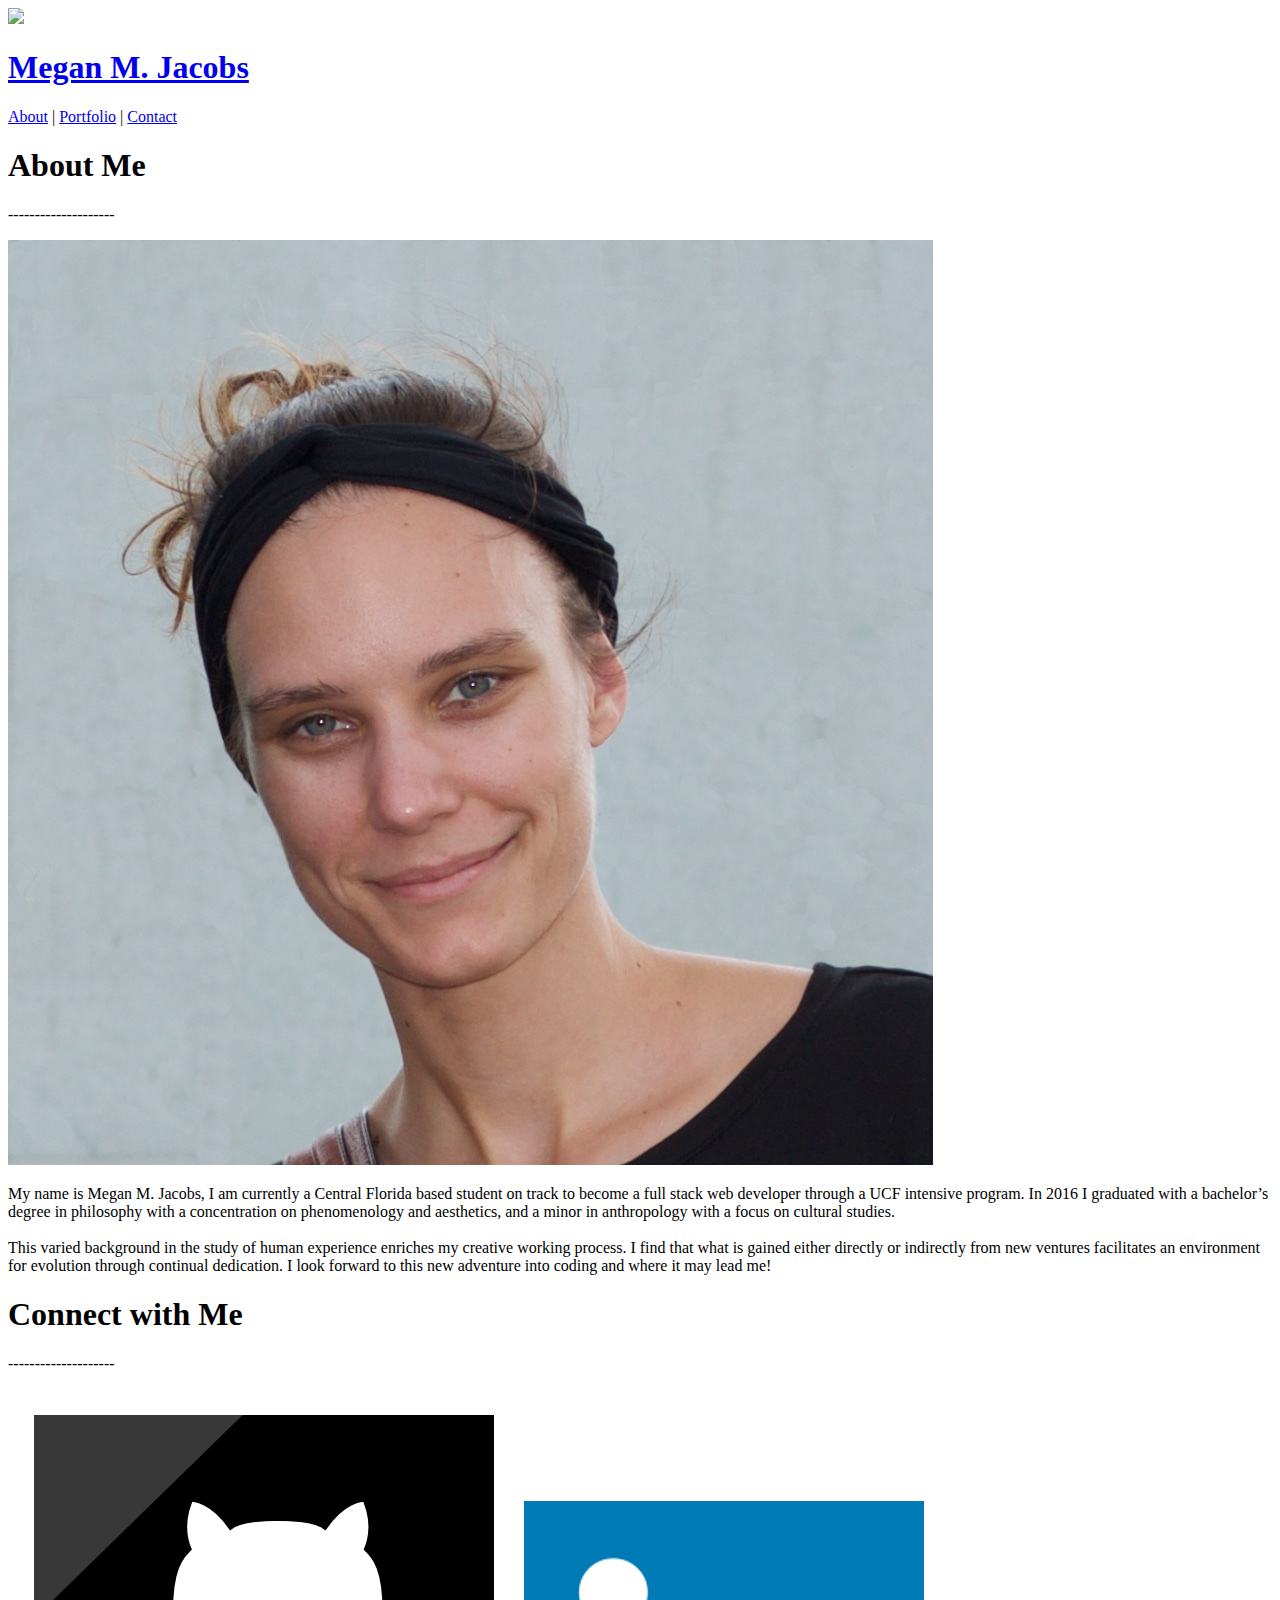
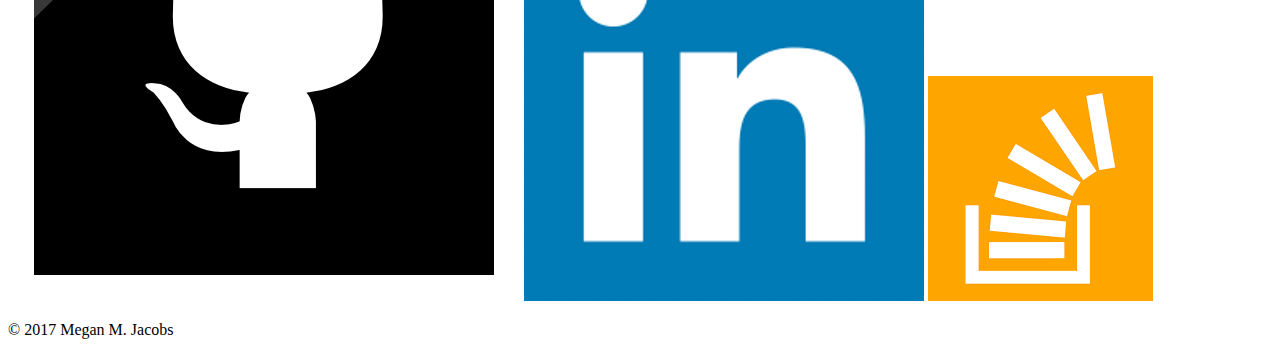
==== index.html @ 9c0793e3 "html bare bones set up and css notes" ====
<!DOCTYPE html>
<html>

<head>
    <title>Megan M. Jacobs</title>
    <link rel="stylesheet" href="assets/style.">
</head>

<body>
    <!-- Background Image can't seem to get this to download correclty the image is too small assets/images/pw_maze_white.png-->
    <img src="#">
    <!-- top nav bar -->
    <header>
        <div>
            <h1><a href="index.html">Megan M. Jacobs</a></h1></div>
        <div>
            <p><a href="index.html">About</a> | <a href="portfolio.html">Portfolio</a> | <a href="contact.html">Contact</a></p>
        </div>
    </header>
    <div>
        <!-- About Me box -->
        <div>
            <h1>About Me</h1>
            <p>--------------------</p>
            <div><img src="assets/images/profileimage.jpg">
                <p>My name is Megan M. Jacobs, I am currently a Central Florida based student on track to become a full stack web developer through a UCF intensive program. In 2016 I graduated with a bachelor’s degree in philosophy with a concentration on phenomenology and aesthetics, and a minor in anthropology with a focus on cultural studies.
                    <br>
                    <br>This varied background in the study of human experience enriches my creative working process. I find that what is gained either directly or indirectly from new ventures facilitates an environment for evolution through continual dedication. I look forward to this new adventure into coding and where it may lead me! </p>
            </div>
        </div>
        <!-- Connect with Me box -->
        <div>
            <div>
                <h1>Connect with Me</h1></div>
            <p>--------------------</p>
            <!-- Icons -->
            <div>
                <a href="https://github.com/mjay13"><img src="assets/images/GitHubIcon.png"></a>
                <a href="https://www.linkedin.com/in/mjay13/"><img src="assets/images/LinkdinIcon.png"></a>
                <a href="https://meta.stackexchange.com/users/364793/mjay?tab=profile"><img src="assets/images/StackOverflowIcon.png"></a>
            </div>
        </div>
        <footer>
            <p>&copy; 2017 Megan M. Jacobs</p>
        </footer>
</body>

</html>
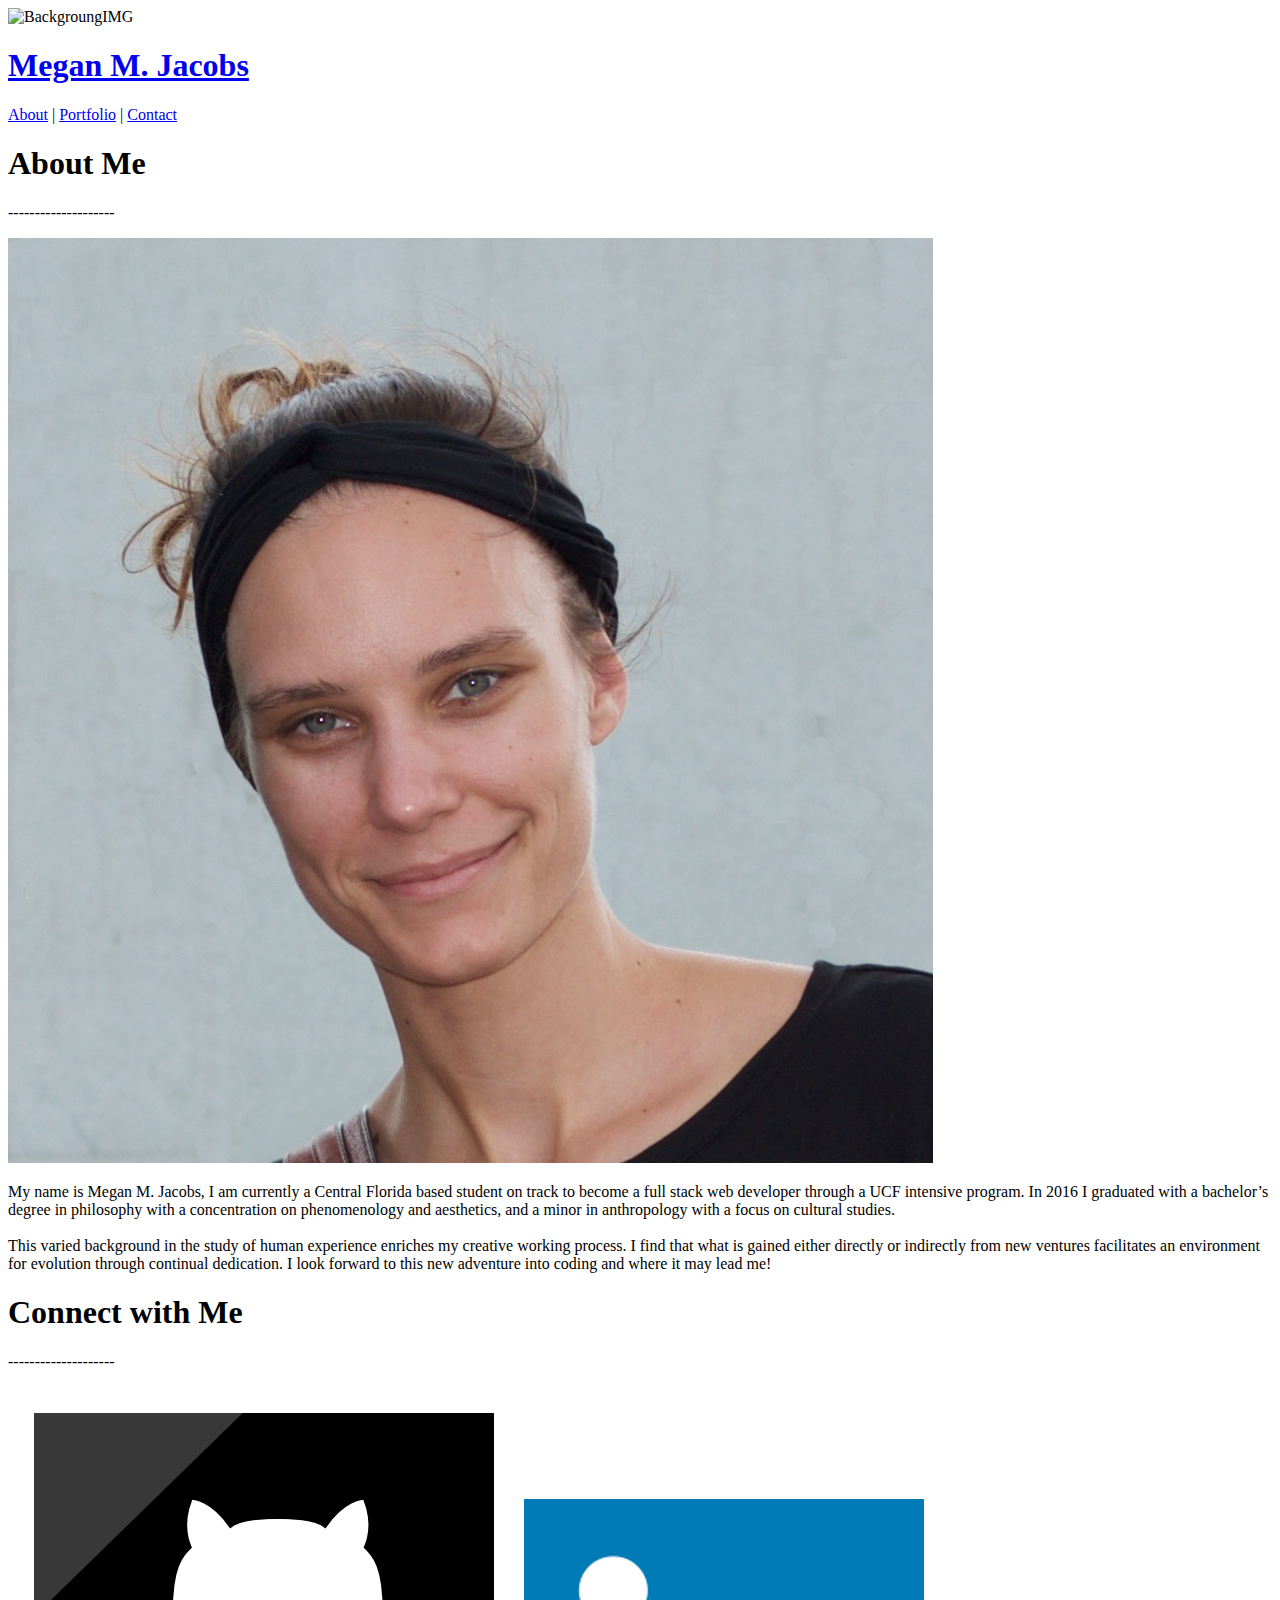
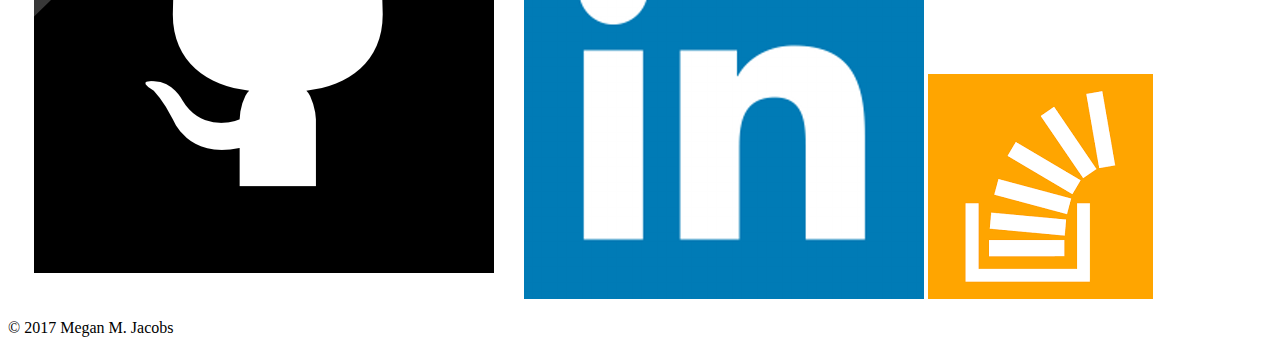
==== commit 80116409: "after linting added meta and alt attributes" ====
--- a/index.html
+++ b/index.html
@@ -3,12 +3,13 @@
 
 <head>
     <title>Megan M. Jacobs</title>
-    <link rel="stylesheet" href="assets/style.">
+    <link rel="stylesheet" href="css/style.">
+    <meta charset="UTF-8">
 </head>
 
 <body>
     <!-- Background Image can't seem to get this to download correclty the image is too small assets/images/pw_maze_white.png-->
-    <img src="#">
+    <img src="#" alt="BackgroungIMG">
     <!-- top nav bar -->
     <header>
         <div>
@@ -17,12 +18,12 @@
             <p><a href="index.html">About</a> | <a href="portfolio.html">Portfolio</a> | <a href="contact.html">Contact</a></p>
         </div>
     </header>
-    <div>
+    
         <!-- About Me box -->
         <div>
             <h1>About Me</h1>
             <p>--------------------</p>
-            <div><img src="assets/images/profileimage.jpg">
+            <div><img src="assets/images/profileimage.jpg" alt="ProfileIMG">
                 <p>My name is Megan M. Jacobs, I am currently a Central Florida based student on track to become a full stack web developer through a UCF intensive program. In 2016 I graduated with a bachelor’s degree in philosophy with a concentration on phenomenology and aesthetics, and a minor in anthropology with a focus on cultural studies.
                     <br>
                     <br>This varied background in the study of human experience enriches my creative working process. I find that what is gained either directly or indirectly from new ventures facilitates an environment for evolution through continual dedication. I look forward to this new adventure into coding and where it may lead me! </p>
@@ -35,9 +36,10 @@
             <p>--------------------</p>
             <!-- Icons -->
             <div>
-                <a href="https://github.com/mjay13"><img src="assets/images/GitHubIcon.png"></a>
-                <a href="https://www.linkedin.com/in/mjay13/"><img src="assets/images/LinkdinIcon.png"></a>
-                <a href="https://meta.stackexchange.com/users/364793/mjay?tab=profile"><img src="assets/images/StackOverflowIcon.png"></a>
+            <!-- linter saying i need an alt attribte for the img tags but then when i add it, the linter says it's unneccesary? -->
+                <a href="https://github.com/mjay13" alt="GitHubIcon"><img src="assets/images/GitHubIcon.png"></a>
+                <a href="https://www.linkedin.com/in/mjay13/" alt="LinkdinIcon"><img src="assets/images/LinkdinIcon.png"></a>
+                <a href="https://meta.stackexchange.com/users/364793/mjay?tab=profile" alt="StackOverflowIcon"><img src="assets/images/StackOverflowIcon.png"></a>
             </div>
         </div>
         <footer>
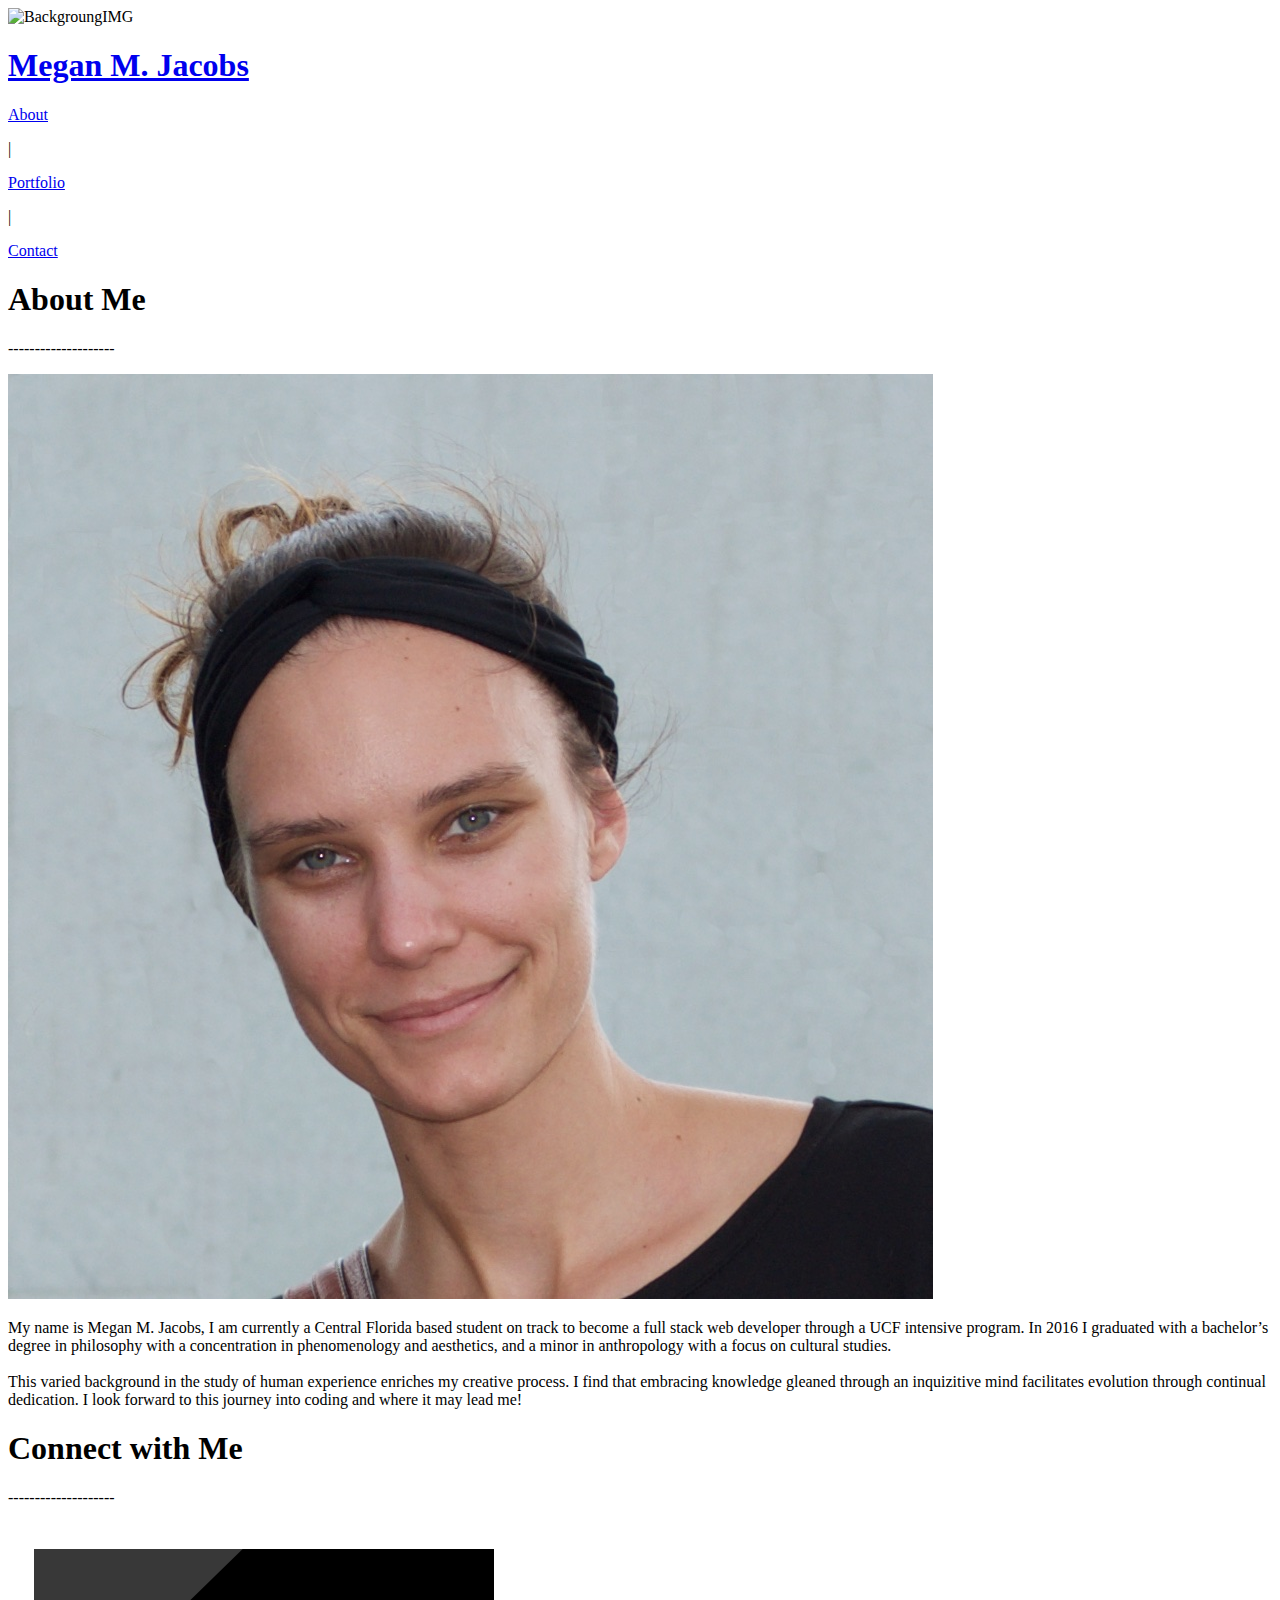
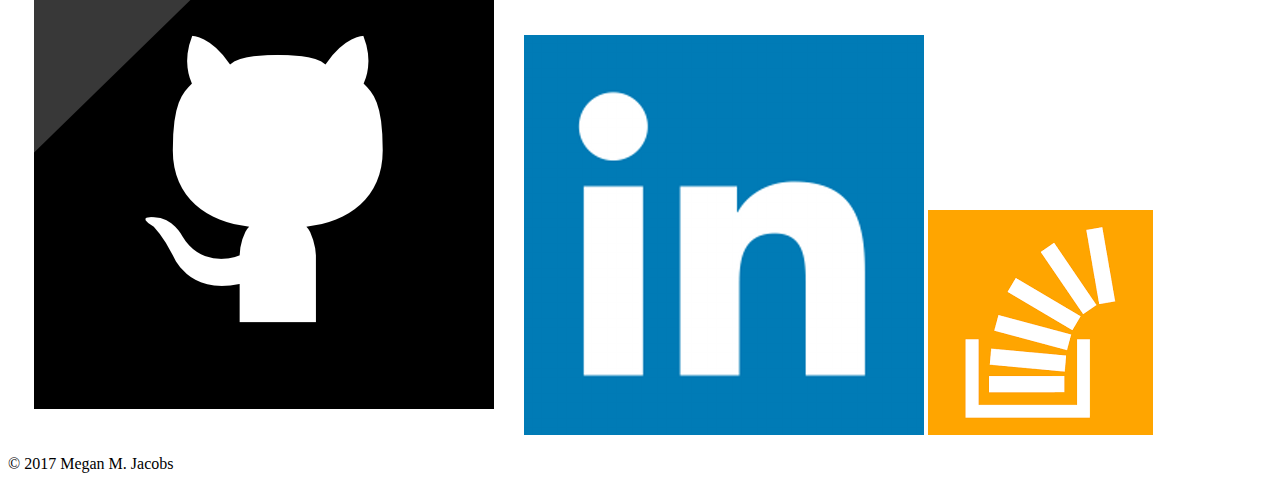
==== commit 04c251e1: "some font and collor additions" ====
--- a/index.html
+++ b/index.html
@@ -3,7 +3,7 @@
 
 <head>
     <title>Megan M. Jacobs</title>
-    <link rel="stylesheet" href="css/style.">
+    <link rel="stylesheet" href="/Users/mjay/Coding/Basic-Portfolio/assets/css/style.css">
     <meta charset="UTF-8">
 </head>
 
@@ -13,33 +13,37 @@
     <!-- top nav bar -->
     <header>
         <div>
-            <h1><a href="index.html">Megan M. Jacobs</a></h1></div>
+            <h1 class="nameTitle"><a href="index.html">Megan M. Jacobs</a></h1></div>
         <div>
-            <p><a href="index.html">About</a> | <a href="portfolio.html">Portfolio</a> | <a href="contact.html">Contact</a></p>
+            <p class="mainText" ><a href="index.html">About</a></p>
+            <p class="verticalLines">|</p>
+            <p class="mainText" ><a href="portfolio.html">Portfolio</a></p>
+            <p class="verticalLines">|</p>
+            <p class="mainText" ><a href="contact.html">Contact</a></p>
         </div>
     </header>
     
         <!-- About Me box -->
-        <div>
-            <h1>About Me</h1>
-            <p>--------------------</p>
-            <div><img src="assets/images/profileimage.jpg" alt="ProfileIMG">
-                <p>My name is Megan M. Jacobs, I am currently a Central Florida based student on track to become a full stack web developer through a UCF intensive program. In 2016 I graduated with a bachelor’s degree in philosophy with a concentration on phenomenology and aesthetics, and a minor in anthropology with a focus on cultural studies.
+        <div class="bodyBox">
+            <h1 class="bodyTitle">About Me</h1>
+            <p class="">--------------------</p>
+            <div><img  class="profileIMG" src="assets/images/profileimage.jpg" alt="ProfileIMG">
+                <p class="mainText">My name is Megan M. Jacobs, I am currently a Central Florida based student on track to become a full stack web developer through a UCF intensive program. In 2016 I graduated with a bachelor’s degree in philosophy with a concentration in phenomenology and aesthetics, and a minor in anthropology with a focus on cultural studies.
                     <br>
-                    <br>This varied background in the study of human experience enriches my creative working process. I find that what is gained either directly or indirectly from new ventures facilitates an environment for evolution through continual dedication. I look forward to this new adventure into coding and where it may lead me! </p>
+                    <br>This varied background in the study of human experience enriches my creative process. I find that embracing knowledge gleaned through an inquizitive mind facilitates evolution through continual dedication. I look forward to this journey into coding and where it may lead me! </p>
             </div>
         </div>
         <!-- Connect with Me box -->
-        <div>
+        <div class="connect">
             <div>
                 <h1>Connect with Me</h1></div>
             <p>--------------------</p>
             <!-- Icons -->
             <div>
             <!-- linter saying i need an alt attribte for the img tags but then when i add it, the linter says it's unneccesary? -->
-                <a href="https://github.com/mjay13" alt="GitHubIcon"><img src="assets/images/GitHubIcon.png"></a>
-                <a href="https://www.linkedin.com/in/mjay13/" alt="LinkdinIcon"><img src="assets/images/LinkdinIcon.png"></a>
-                <a href="https://meta.stackexchange.com/users/364793/mjay?tab=profile" alt="StackOverflowIcon"><img src="assets/images/StackOverflowIcon.png"></a>
+                <a href="https://github.com/mjay13"><img class="socialIcons" alt="GitHubIcon" src="assets/images/GitHubIcon.png"></a>
+                <a href="https://www.linkedin.com/in/mjay13/"><img class="socialIcons" alt="LinkdinIcon" src="assets/images/LinkdinIcon.png"></a>
+                <a href="https://meta.stackexchange.com/users/364793/mjay?tab=profile"><img class="socialIcons" alt="StackOverflowIcon" src="assets/images/StackOverflowIcon.png"></a>
             </div>
         </div>
         <footer>
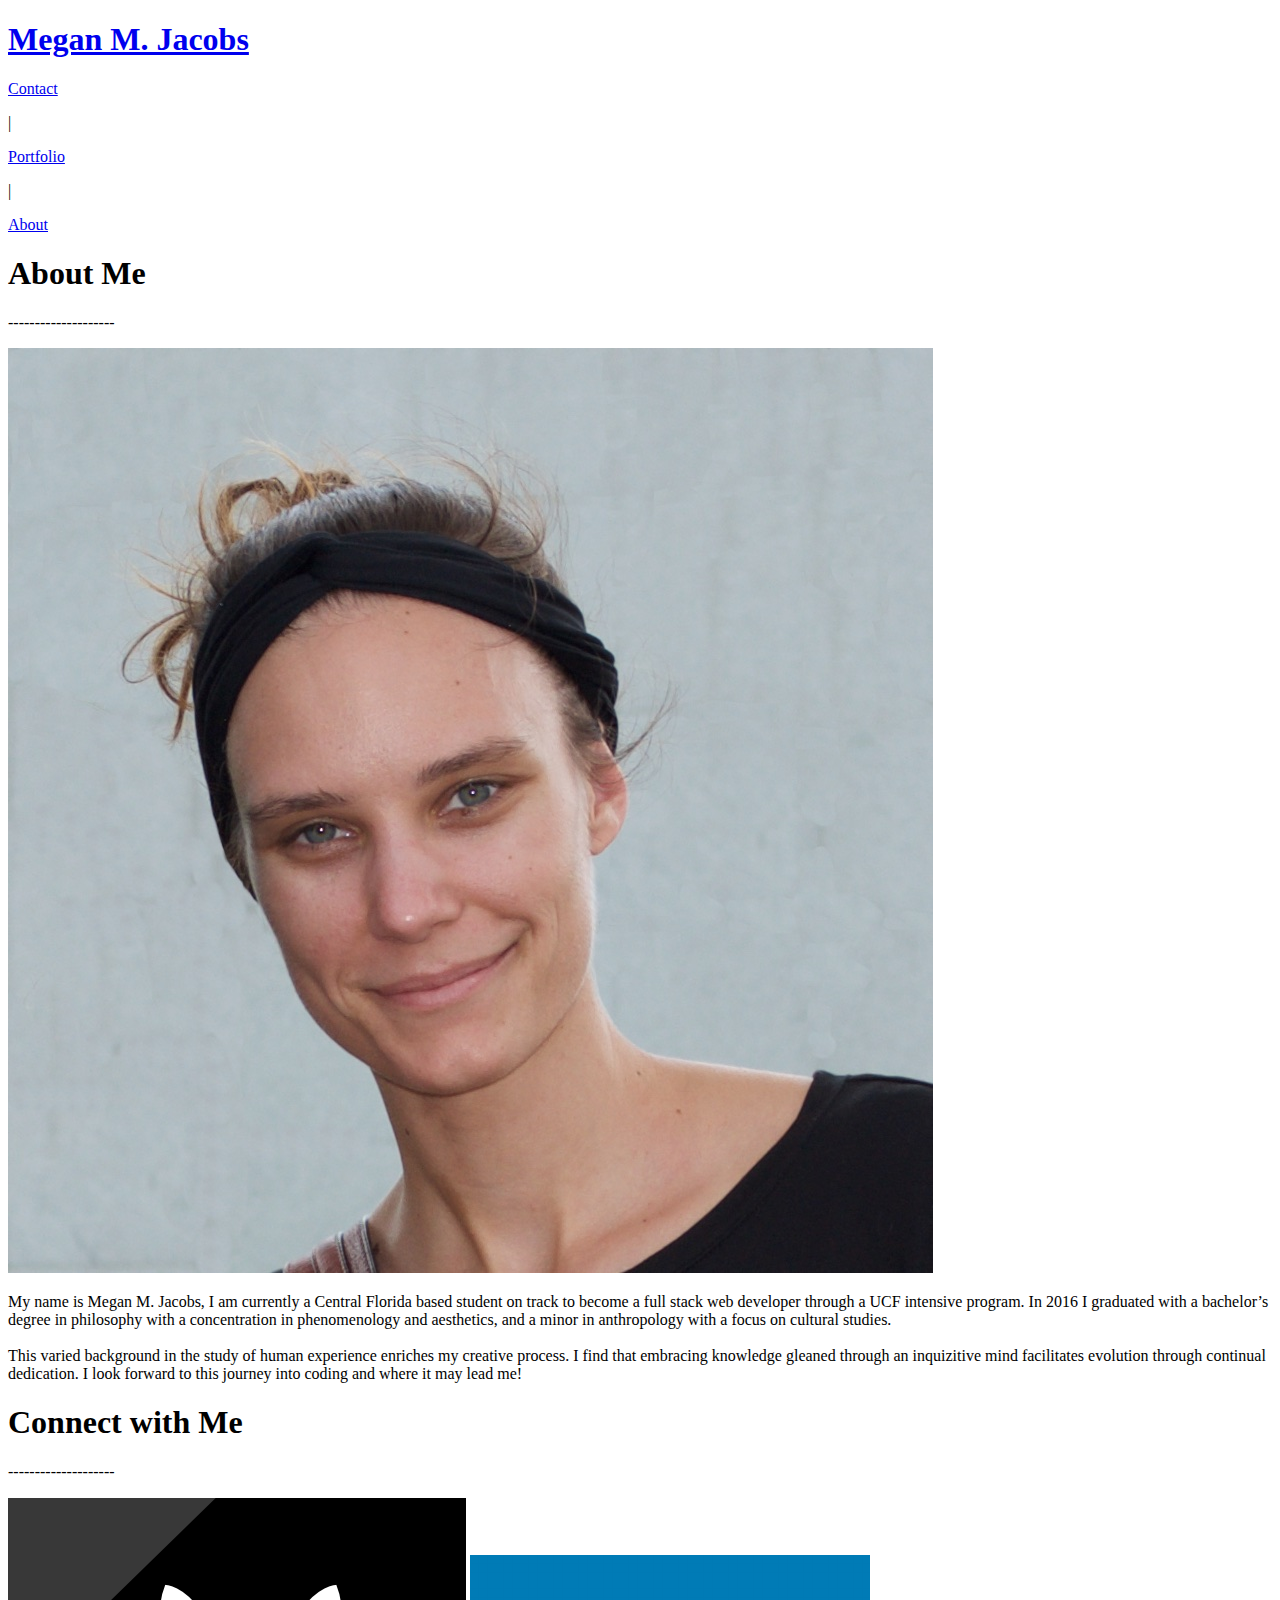
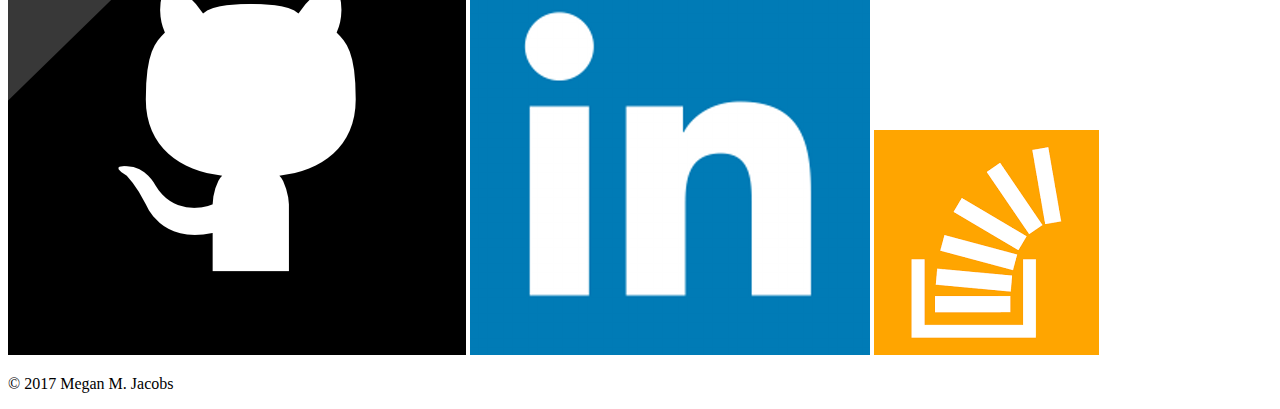
==== commit 108dd108: "float of nav bar" ====
--- a/index.html
+++ b/index.html
@@ -8,47 +8,49 @@
 </head>
 
 <body>
-    <!-- Background Image can't seem to get this to download correclty the image is too small assets/images/pw_maze_white.png-->
-    <img src="#" alt="BackgroungIMG">
+    <!-- Background Image can't seem to get this to download correclty the image is too small assets/images/pw_maze_white.png
+    <img src="#" alt="BackgroundIMG">
+    -->
     <!-- top nav bar -->
     <header>
-        <div>
-            <h1 class="nameTitle"><a href="index.html">Megan M. Jacobs</a></h1></div>
-        <div>
-            <p class="mainText" ><a href="index.html">About</a></p>
-            <p class="verticalLines">|</p>
-            <p class="mainText" ><a href="portfolio.html">Portfolio</a></p>
-            <p class="verticalLines">|</p>
-            <p class="mainText" ><a href="contact.html">Contact</a></p>
+        <div class="constrainedHeader">
+            <div>
+                <h1 class="nameTitle"><a href="index.html">Megan M. Jacobs</a></h1></div>
+            <div>
+                <p class="mainText nav"><a href="contact.html">Contact</a></p>
+                <p class="verticalLines">|</p>
+                <p class="mainText nav"><a href="portfolio.html">Portfolio</a></p>
+                <p class="verticalLines">|</p>
+                <p class="mainText nav"><a href="index.html">About</a></p>
+            </div>
         </div>
     </header>
-    
-        <!-- About Me box -->
-        <div class="bodyBox">
-            <h1 class="bodyTitle">About Me</h1>
-            <p class="">--------------------</p>
-            <div><img  class="profileIMG" src="assets/images/profileimage.jpg" alt="ProfileIMG">
-                <p class="mainText">My name is Megan M. Jacobs, I am currently a Central Florida based student on track to become a full stack web developer through a UCF intensive program. In 2016 I graduated with a bachelor’s degree in philosophy with a concentration in phenomenology and aesthetics, and a minor in anthropology with a focus on cultural studies.
-                    <br>
-                    <br>This varied background in the study of human experience enriches my creative process. I find that embracing knowledge gleaned through an inquizitive mind facilitates evolution through continual dedication. I look forward to this journey into coding and where it may lead me! </p>
-            </div>
+    <!-- About Me box -->
+    <div class="">
+        <h1 class="bodyTitle">About Me</h1>
+        <p class="">--------------------</p>
+        <div><img class="profileIMG" src="assets/images/profileimage.jpg" alt="ProfileIMG">
+            <p class="mainText">My name is Megan M. Jacobs, I am currently a Central Florida based student on track to become a full stack web developer through a UCF intensive program. In 2016 I graduated with a bachelor’s degree in philosophy with a concentration in phenomenology and aesthetics, and a minor in anthropology with a focus on cultural studies.
+                <br>
+                <br>This varied background in the study of human experience enriches my creative process. I find that embracing knowledge gleaned through an inquizitive mind facilitates evolution through continual dedication. I look forward to this journey into coding and where it may lead me! </p>
         </div>
-        <!-- Connect with Me box -->
-        <div class="connect">
-            <div>
-                <h1>Connect with Me</h1></div>
-            <p>--------------------</p>
-            <!-- Icons -->
-            <div>
+    </div>
+    <!-- Connect with Me box -->
+    <div class="connect">
+        <div>
+            <h1>Connect with Me</h1></div>
+        <p>--------------------</p>
+        <!-- Icons -->
+        <div>
             <!-- linter saying i need an alt attribte for the img tags but then when i add it, the linter says it's unneccesary? -->
-                <a href="https://github.com/mjay13"><img class="socialIcons" alt="GitHubIcon" src="assets/images/GitHubIcon.png"></a>
-                <a href="https://www.linkedin.com/in/mjay13/"><img class="socialIcons" alt="LinkdinIcon" src="assets/images/LinkdinIcon.png"></a>
-                <a href="https://meta.stackexchange.com/users/364793/mjay?tab=profile"><img class="socialIcons" alt="StackOverflowIcon" src="assets/images/StackOverflowIcon.png"></a>
-            </div>
+            <a href="https://github.com/mjay13"><img class="socialIcons" alt="GitHubIcon" src="assets/images/GitHubIcon.png"></a>
+            <a href="https://www.linkedin.com/in/mjay13/"><img class="socialIcons" alt="LinkdinIcon" src="assets/images/LinkdinIcon.png"></a>
+            <a href="https://meta.stackexchange.com/users/364793/mjay?tab=profile"><img class="socialIcons" alt="StackOverflowIcon" src="assets/images/StackOverflowIcon.png"></a>
         </div>
-        <footer>
-            <p>&copy; 2017 Megan M. Jacobs</p>
-        </footer>
+    </div>
+    <footer class="clear">
+        <p>&copy; 2017 Megan M. Jacobs</p>
+    </footer>
 </body>
 
 </html>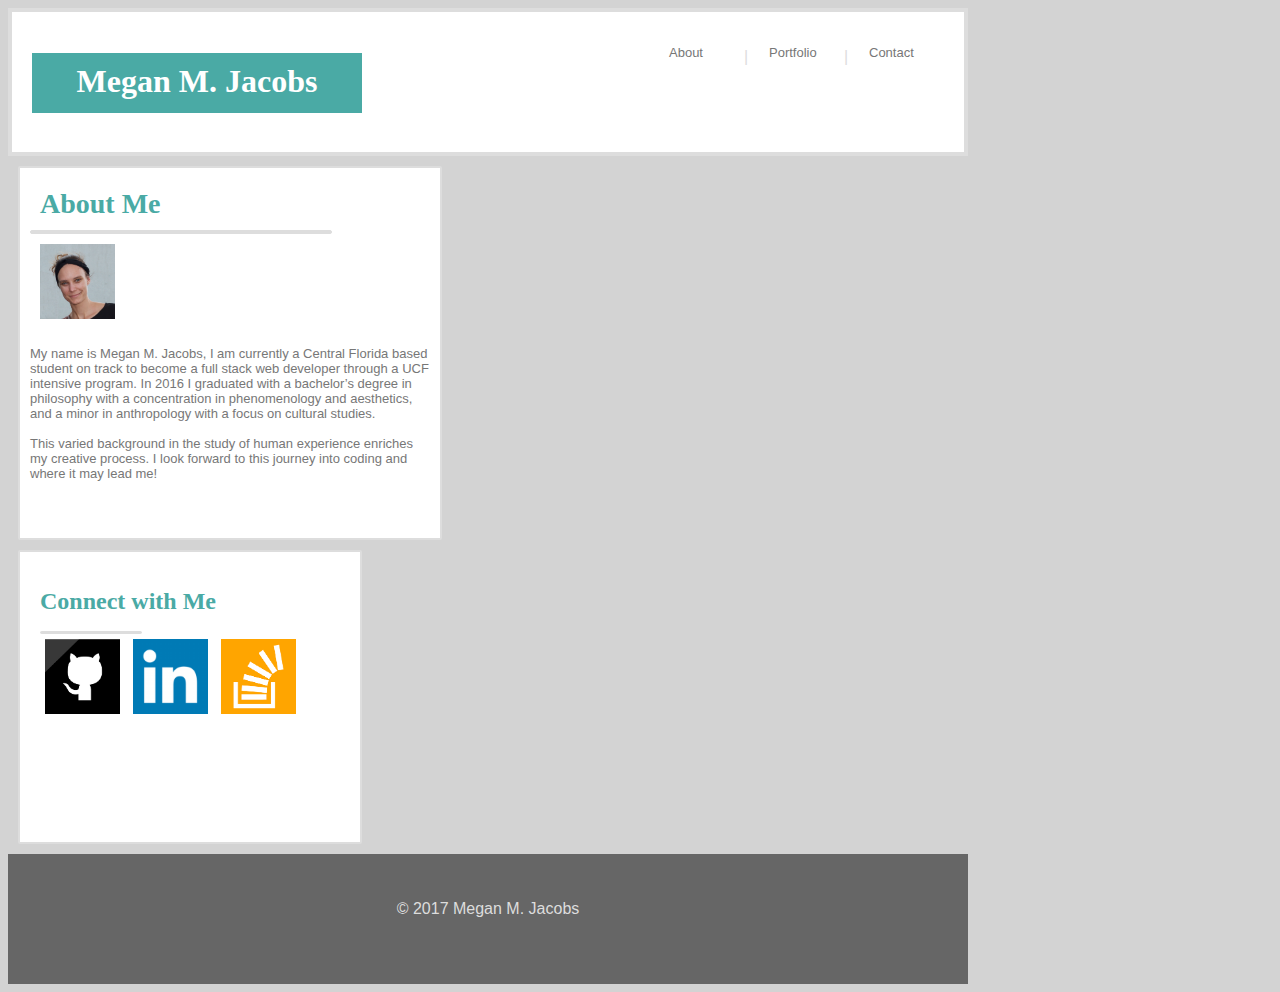
==== commit be58ad3c: "spread some styling to all pages" ====
--- a/index.html
+++ b/index.html
@@ -3,7 +3,7 @@
 
 <head>
     <title>Megan M. Jacobs</title>
-    <link rel="stylesheet" href="/Users/mjay/Coding/Basic-Portfolio/assets/css/style.css">
+    <link rel="stylesheet" href="assets/css/style.css">
     <meta charset="UTF-8">
 </head>
 
@@ -12,8 +12,9 @@
     <img src="#" alt="BackgroundIMG">
     -->
     <!-- top nav bar -->
+    
     <header>
-        <div class="constrainedHeader">
+        
             <div>
                 <h1 class="nameTitle"><a href="index.html">Megan M. Jacobs</a></h1></div>
             <div>
@@ -23,23 +24,23 @@
                 <p class="verticalLines">|</p>
                 <p class="mainText nav"><a href="index.html">About</a></p>
             </div>
-        </div>
+        
     </header>
     <!-- About Me box -->
-    <div class="">
+    <div class="bodyBox">
         <h1 class="bodyTitle">About Me</h1>
-        <p class="">--------------------</p>
+        <div class="bodyLine"></div>
         <div><img class="profileIMG" src="assets/images/profileimage.jpg" alt="ProfileIMG">
             <p class="mainText">My name is Megan M. Jacobs, I am currently a Central Florida based student on track to become a full stack web developer through a UCF intensive program. In 2016 I graduated with a bachelor’s degree in philosophy with a concentration in phenomenology and aesthetics, and a minor in anthropology with a focus on cultural studies.
                 <br>
-                <br>This varied background in the study of human experience enriches my creative process. I find that embracing knowledge gleaned through an inquizitive mind facilitates evolution through continual dedication. I look forward to this journey into coding and where it may lead me! </p>
+                <br>This varied background in the study of human experience enriches my creative process. I look forward to this journey into coding and where it may lead me! </p>
         </div>
     </div>
     <!-- Connect with Me box -->
     <div class="connect">
         <div>
             <h1>Connect with Me</h1></div>
-        <p>--------------------</p>
+        <div class="connectLine"></div>
         <!-- Icons -->
         <div>
             <!-- linter saying i need an alt attribte for the img tags but then when i add it, the linter says it's unneccesary? -->
@@ -51,6 +52,7 @@
     <footer class="clear">
         <p>&copy; 2017 Megan M. Jacobs</p>
     </footer>
+
 </body>
 
 </html>--- a/assets/css/style.css
+++ b/assets/css/style.css
@@ -0,0 +1,206 @@
+/* Instruction Details
+
+
+The entire content area is 960px wide.
+The main section content is 650px wide.
+The sidebar is 270px wide.
+
+*/
+
+
+/* ----------General----------- */
+
+
+/* Background Image not working? */
+
+body {
+    background-color: lightgrey;
+    width: 960px;
+    align-items: center;
+}
+
+/* Header */
+
+header {
+    background-color: #ffffff;
+    border: solid;
+    border-color: #dddddd;
+    padding: 20px;
+    border-width: 4px;
+    border-radius: 0px;
+    margin: 0 auto;
+    height: 100px;
+}
+
+/* Font Specifications */
+
+h1 {
+    font-family: 'Georgia', Times, Times New Roman, serif;
+}
+
+p {
+    font-family: 'Arial', 'Helvetica Neue', Helvetica, sans-serif;
+}
+
+.mainText {
+    color: #777777;
+    font-size: 13px;
+}
+
+.verticalLines {
+    color: #dddddd;
+    height: 25px;
+    width: 25px;
+    float: right;
+}
+
+.bigLine {}
+
+.connectLine {}
+
+/* Title Name */
+
+.nameTitle {
+    background-color: #4aaaa5;
+    color: #ffffff;
+    width: 330px;
+    height: 50px;
+    text-align: center;
+    padding-top: 10px;
+    float: left;
+    vertical-align: middle;
+}
+
+/* Nav */
+
+.nav {
+    width: 75px;
+    height: 30px;
+    float: right;
+}
+
+/* Placement of Body */
+
+/* Body Title - About Me, Portfolio, Contact */
+
+.constrainedHeader {
+    width: 650px;
+    align-self: center;
+}
+
+.bodyTitle {
+    color: #4aaaa5;
+    width: 200px;
+    margin: 10px;
+    font-size: 28px;
+}
+
+.bodyLine {
+    width: 300px;
+    height: 2px;
+    background-color: #dddddd;
+    border: solid;
+    border-radius: 2px;
+    border-width: 1px;
+    border-color: #dddddd;
+}
+
+/* Connect with Me */
+
+.connect {
+    background-color: #ffffff;
+    color: #4aaaa5;
+    border: solid;
+    border-color: #dddddd;
+    padding: 20px;
+    border-width: 2px;
+    border-radius: 2px;
+    width: 300px;
+    height: 250px;
+    margin: 10px;
+    font-size: 12px;
+}
+
+.connectLine {
+    width: 100px;
+    height: 1px;
+    background-color: #dddddd;
+    border: solid;
+    border-radius: 2px;
+    border-width: 1px;
+    border-color: #dddddd;
+}
+
+/* Social Icons */
+
+.socialIcons {
+    width: 75px;
+    height: 75px;
+    margin: 5px;
+}
+
+/* Footer */
+
+footer {
+    background-color: #666666;
+    width: 960px;
+    color: #dddddd;
+    text-align: center;
+    border-top: 10px #4aaaa5;
+    height: 100px;
+    padding-top: 30px;
+}
+
+.clear::after {
+    content: "";
+    display: blcok;
+    clear: both;
+}
+
+/* Anchors */
+
+a,
+a:visited,
+a:hover,
+a:active {
+    text-decoration: none !important;
+    color: inherit;
+}
+
+
+
+/* -----------Specifics---------- */
+
+
+
+/* About Me */
+
+.bodyBox {
+    border: solid;
+    border-color: #dddddd;
+    background-color: #ffffff;
+    padding: 20px;
+    border-width: 2px;
+    border-radius: 2px;
+    width: 400px;
+    height: 350px;
+    margin: 10px;
+    padding: 10px;
+}
+
+/* Profile Image */
+
+
+/* Contact */
+
+
+/* Portfolio */
+
+
+/* Rezise Images */
+
+.profileIMG {
+    width: 75px;
+    height: 75px;
+    margin: 10px;
+}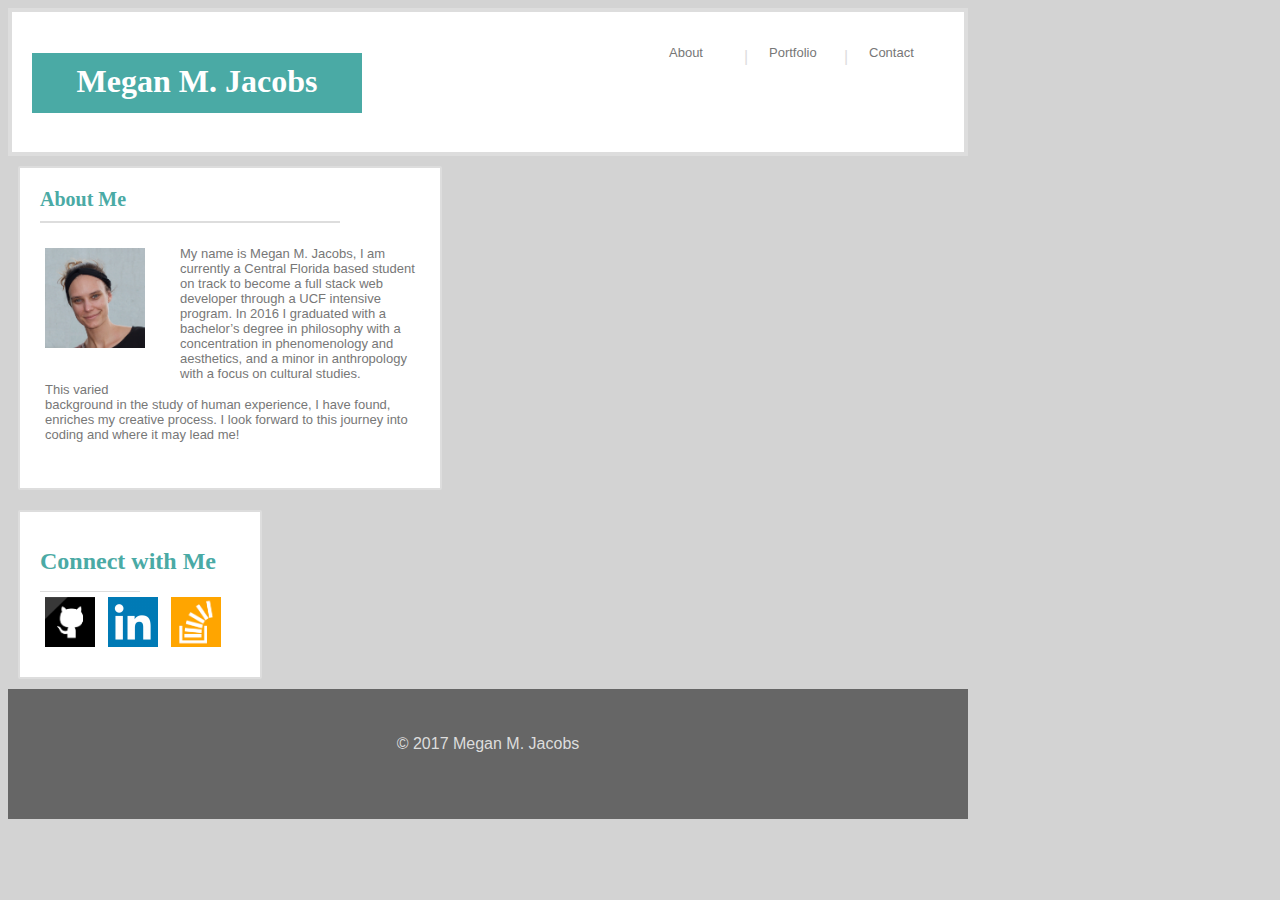
==== commit 25689b04: "about me box rearranging, sizing everything down" ====
--- a/index.html
+++ b/index.html
@@ -4,6 +4,7 @@
 <head>
     <title>Megan M. Jacobs</title>
     <link rel="stylesheet" href="assets/css/style.css">
+    <!-- <link rel="stylesheet" type="text/css" href="/Users/mjay/Coding/mjay13.github.io/reset.css"> -->
     <meta charset="UTF-8">
 </head>
 
@@ -12,11 +13,9 @@
     <img src="#" alt="BackgroundIMG">
     -->
     <!-- top nav bar -->
-    
     <header>
-        
-            <div>
-                <h1 class="nameTitle"><a href="index.html">Megan M. Jacobs</a></h1></div>
+        <div class="contrainedHeader">
+            <h1 class="nameTitle"><a href="index.html">Megan M. Jacobs</a></h1>
             <div>
                 <p class="mainText nav"><a href="contact.html">Contact</a></p>
                 <p class="verticalLines">|</p>
@@ -24,35 +23,36 @@
                 <p class="verticalLines">|</p>
                 <p class="mainText nav"><a href="index.html">About</a></p>
             </div>
-        
+        </div>
     </header>
-    <!-- About Me box -->
-    <div class="bodyBox">
-        <h1 class="bodyTitle">About Me</h1>
-        <div class="bodyLine"></div>
-        <div><img class="profileIMG" src="assets/images/profileimage.jpg" alt="ProfileIMG">
-            <p class="mainText">My name is Megan M. Jacobs, I am currently a Central Florida based student on track to become a full stack web developer through a UCF intensive program. In 2016 I graduated with a bachelor’s degree in philosophy with a concentration in phenomenology and aesthetics, and a minor in anthropology with a focus on cultural studies.
-                <br>
-                <br>This varied background in the study of human experience enriches my creative process. I look forward to this journey into coding and where it may lead me! </p>
+    <div class="clearfix tightBody">
+        <!-- About Me box -->
+        <div class="bodyBox">
+            <h1 class="bodyTitle">About Me</h1>
+            <div class="bodyLine"></div>
+            <div><img class="profileIMG" src="assets/images/profileimage.jpg" alt="ProfileIMG">
+                <p class="mainText firstP">My name is Megan M. Jacobs, I am currently a Central Florida based student on track to become a full stack web developer through a UCF intensive program. In 2016 I graduated with a bachelor’s degree in philosophy with a concentration in phenomenology and aesthetics, and a minor in anthropology with a focus on cultural studies.
+                </p>
+                <p class="mainText secondP">This varied background in the study of human experience, I have found, enriches my creative process. I look forward to this journey into coding and where it may lead me! </p>
+            </div>
+        </div>
+        <!-- Connect with Me box -->
+        <div class="connect">
+            <div>
+                <h1>Connect with Me</h1></div>
+            <div class="connectLine"></div>
+            <!-- Icons -->
+            <div>
+                <!-- linter saying i need an alt attribte for the img tags but then when i add it, the linter says it's unneccesary? -->
+                <a href="https://github.com/mjay13"><img class="socialIcons" alt="GitHubIcon" src="assets/images/GitHubIcon.png"></a>
+                <a href="https://www.linkedin.com/in/mjay13/"><img class="socialIcons" alt="LinkdinIcon" src="assets/images/LinkdinIcon.png"></a>
+                <a href="https://meta.stackexchange.com/users/364793/mjay?tab=profile"><img class="socialIcons" alt="StackOverflowIcon" src="assets/images/StackOverflowIcon.png"></a>
+            </div>
         </div>
     </div>
-    <!-- Connect with Me box -->
-    <div class="connect">
-        <div>
-            <h1>Connect with Me</h1></div>
-        <div class="connectLine"></div>
-        <!-- Icons -->
-        <div>
-            <!-- linter saying i need an alt attribte for the img tags but then when i add it, the linter says it's unneccesary? -->
-            <a href="https://github.com/mjay13"><img class="socialIcons" alt="GitHubIcon" src="assets/images/GitHubIcon.png"></a>
-            <a href="https://www.linkedin.com/in/mjay13/"><img class="socialIcons" alt="LinkdinIcon" src="assets/images/LinkdinIcon.png"></a>
-            <a href="https://meta.stackexchange.com/users/364793/mjay?tab=profile"><img class="socialIcons" alt="StackOverflowIcon" src="assets/images/StackOverflowIcon.png"></a>
-        </div>
-    </div>
-    <footer class="clear">
+    <footer class="clearfix">
         <p>&copy; 2017 Megan M. Jacobs</p>
     </footer>
-
 </body>
 
 </html>--- a/assets/css/style.css
+++ b/assets/css/style.css
@@ -83,26 +83,23 @@
 
 /* Body Title - About Me, Portfolio, Contact */
 
-.constrainedHeader {
+.constrainedHeader { /* not working */
     width: 650px;
-    align-self: center;
 }
 
 .bodyTitle {
     color: #4aaaa5;
     width: 200px;
     margin: 10px;
-    font-size: 28px;
+    font-size: 20px;
 }
 
 .bodyLine {
     width: 300px;
     height: 2px;
     background-color: #dddddd;
-    border: solid;
-    border-radius: 2px;
-    border-width: 1px;
-    border-color: #dddddd;
+    margin: 10px;
+    
 }
 
 /* Connect with Me */
@@ -115,27 +112,25 @@
     padding: 20px;
     border-width: 2px;
     border-radius: 2px;
-    width: 300px;
-    height: 250px;
+    width: 200px;
+    height: 125px;
     margin: 10px;
     font-size: 12px;
+    float: left;
 }
 
 .connectLine {
     width: 100px;
     height: 1px;
     background-color: #dddddd;
-    border: solid;
-    border-radius: 2px;
-    border-width: 1px;
-    border-color: #dddddd;
+    
 }
 
 /* Social Icons */
 
 .socialIcons {
-    width: 75px;
-    height: 75px;
+    width: 50px;
+    height: 50px;
     margin: 5px;
 }
 
@@ -151,9 +146,9 @@
     padding-top: 30px;
 }
 
-.clear::after {
+.clearfix::after {
     content: "";
-    display: blcok;
+    display: block;
     clear: both;
 }
 
@@ -174,6 +169,10 @@
 
 
 /* About Me */
+
+.tightBody {
+    width: 650px;
+}
 
 .bodyBox {
     border: solid;
@@ -183,9 +182,20 @@
     border-width: 2px;
     border-radius: 2px;
     width: 400px;
-    height: 350px;
+    height: 300px;
     margin: 10px;
     padding: 10px;
+    float: left;
+}
+
+.firstP {
+    float: right;
+    width: 250px;
+    height: 125px;
+}
+
+.secondP {
+    margin: 15px;
 }
 
 /* Profile Image */
@@ -200,7 +210,7 @@
 /* Rezise Images */
 
 .profileIMG {
-    width: 75px;
-    height: 75px;
-    margin: 10px;
+    width: 100px;
+    height: 100px;
+    margin: 15px;
 }